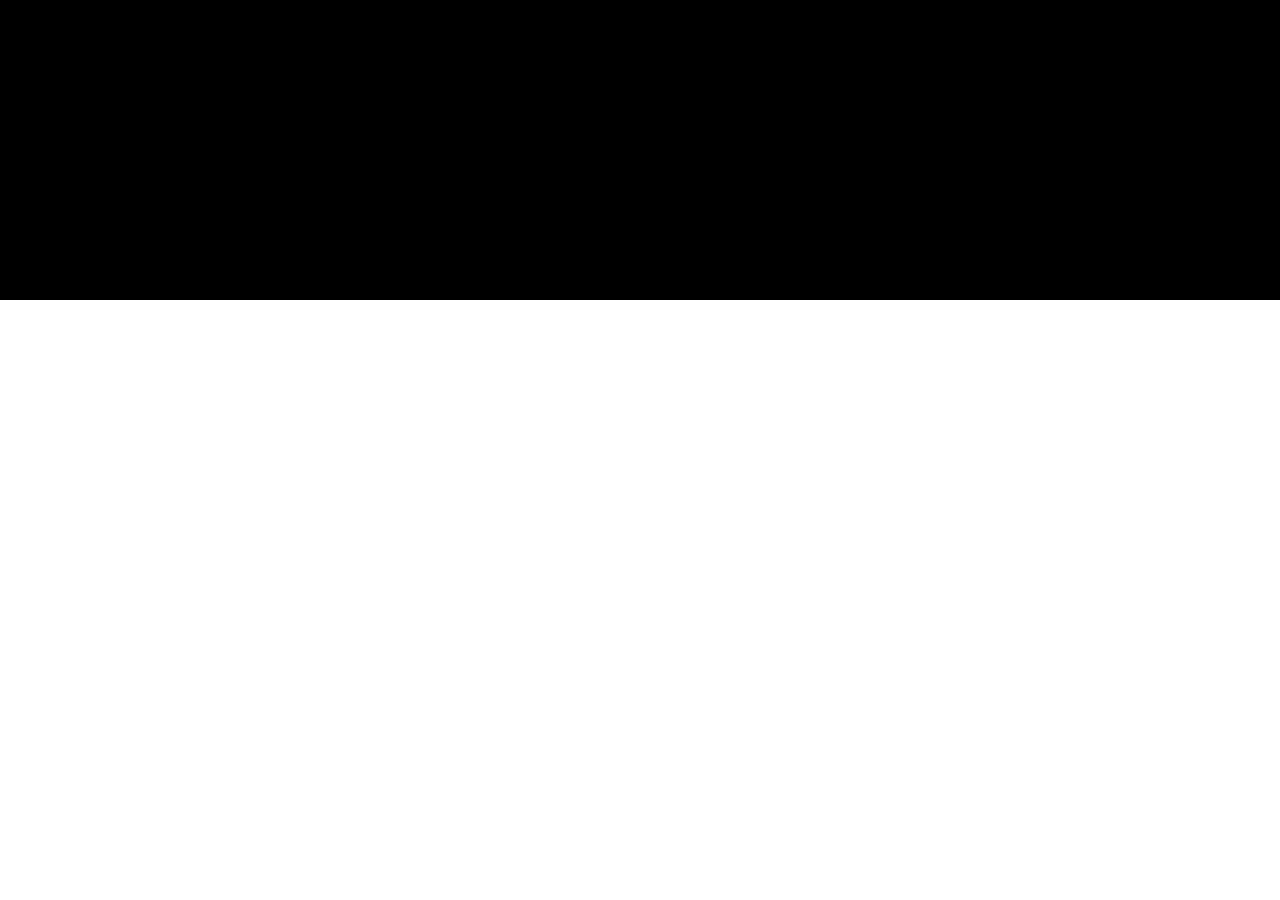
==== html/random.html @ b37ca901 "html폴더지우기, js지우기, 히스토리, 픽셀" ====
<!DOCTYPE html>
<html lang="en">

<head>
    <meta charset="UTF-8">
    <meta http-equiv="X-UA-Compatible" content="IE=edge">
    <meta name="viewport" content="width=device-width, initial-scale=1.0">
    <title>Document</title>
    <style>
        *{margin: 0; padding: 0;}
        #container {
            background-color: #000;

            width: 100vw;
            height: 300px;
        }

        .transition {
            overflow: hidden;
            position: absolute;
            top: 50%;
        }

        .transition div {
            float: left;

        }

        .white {
            background-color: #fff;
        }
    </style>
</head>

<body>
    <div id="container">
        <div class="transition"></div>
    </div>

    <script src="main.js"></script>
</body>

</html>
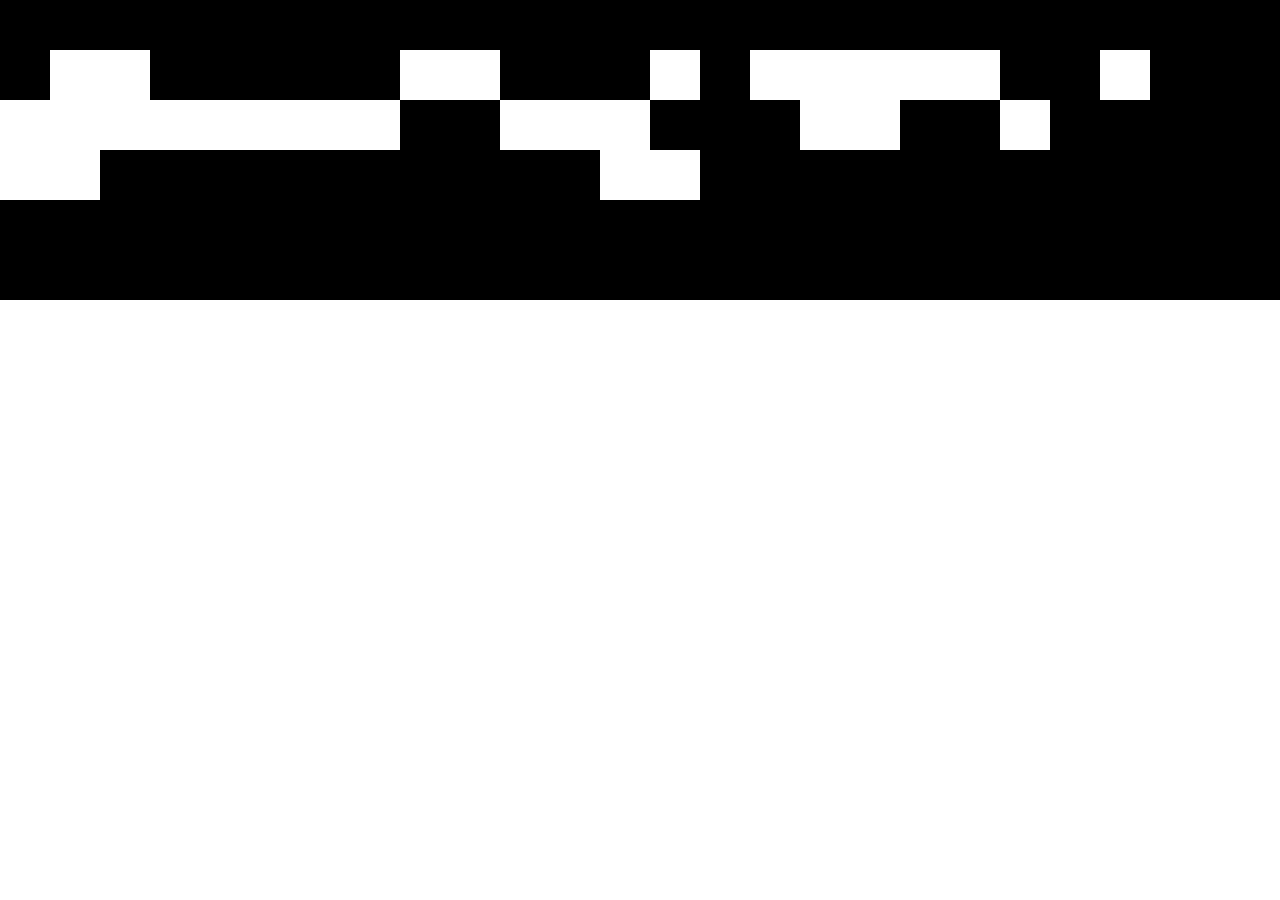
==== commit 3dcdcc9d: "220506" ====
--- a/html/random.html
+++ b/html/random.html
@@ -7,7 +7,11 @@
     <meta name="viewport" content="width=device-width, initial-scale=1.0">
     <title>Document</title>
     <style>
-        *{margin: 0; padding: 0;}
+        * {
+            margin: 0;
+            padding: 0;
+        }
+
         #container {
             background-color: #000;
 
@@ -36,8 +40,85 @@
     <div id="container">
         <div class="transition"></div>
     </div>
+    <script>
+        var rows = 8;
+        var columms = 14;
+        var speed = 250;
+        var pixelSize = 50;
+        var cssClasses = ["white"];
+        window.onload = function () {
+            if (window.innerHeight >= 600) {
+                rows = rows;
+                // columms = rows / 2;
+            }
+            var c = s(".transition").style;
+            // c.width = rows * pixelSize * 3 + "px";
+            // c.height = columms * pixelSize * 2 + "px";
+            // c.marginLeft = -(rows * pixelSize) / 3 + "px";
+            c.marginTop = -(rows * pixelSize) + "px";
+            seedGen(new Date().getTime().toString().slice(-7) + "0000");
 
-    <script src="main.js"></script>
+            function toggle() {
+                var revolutions = setInterval(function () {
+                    generateMap();
+                }, speed);
+            }
+            toggle();
+        };
+
+        function generateMap(e) {
+            var map = [];
+            var count = 0;
+            for (var i = 0; i < rows; i++) {
+                map[i] = [];
+                for (var j = 0; j < rows; j++) {
+                    if (e) {
+                        if (count > e.length) {
+                            count = 0;
+                        }
+                        map[i][j] = e[count];
+                        count++;
+                    } else {
+                        var clrs = colors[Math.floor(Math.random() * colors.length) + 0];
+                        map[i][j] = clrs;
+                    }
+                }
+            }
+            loadMap(map);
+        }
+
+        function loadMap(map) {
+            s(".transition").innerHTML = null;
+            for (var i = 0; i < rows; i++) {
+                for (var j = 0; j < rows; j++) {
+                    var cube = document.createElement("div");
+                    cube.setAttribute("class", map[i][j]);
+                    cube.style.width = pixelSize + "px";
+                    cube.style.height = pixelSize + "px";
+                    s(".transition").appendChild(cube);
+                }
+            }
+        };
+
+        function seedGen(e) {
+            colors = [];
+            if (e) {
+                var seed = e;
+            } else {
+                var seed = s("#seed").value;
+            }
+
+            for (var i = 0; i < seed.length; i++) {
+                var num = parseInt(seed.charAt(i));
+                colors.push(cssClasses[num]);
+            }
+            generateMap(colors);
+        }
+
+        function s(e) {
+            return document.querySelector(e);
+        }
+    </script>
 </body>
 
 </html>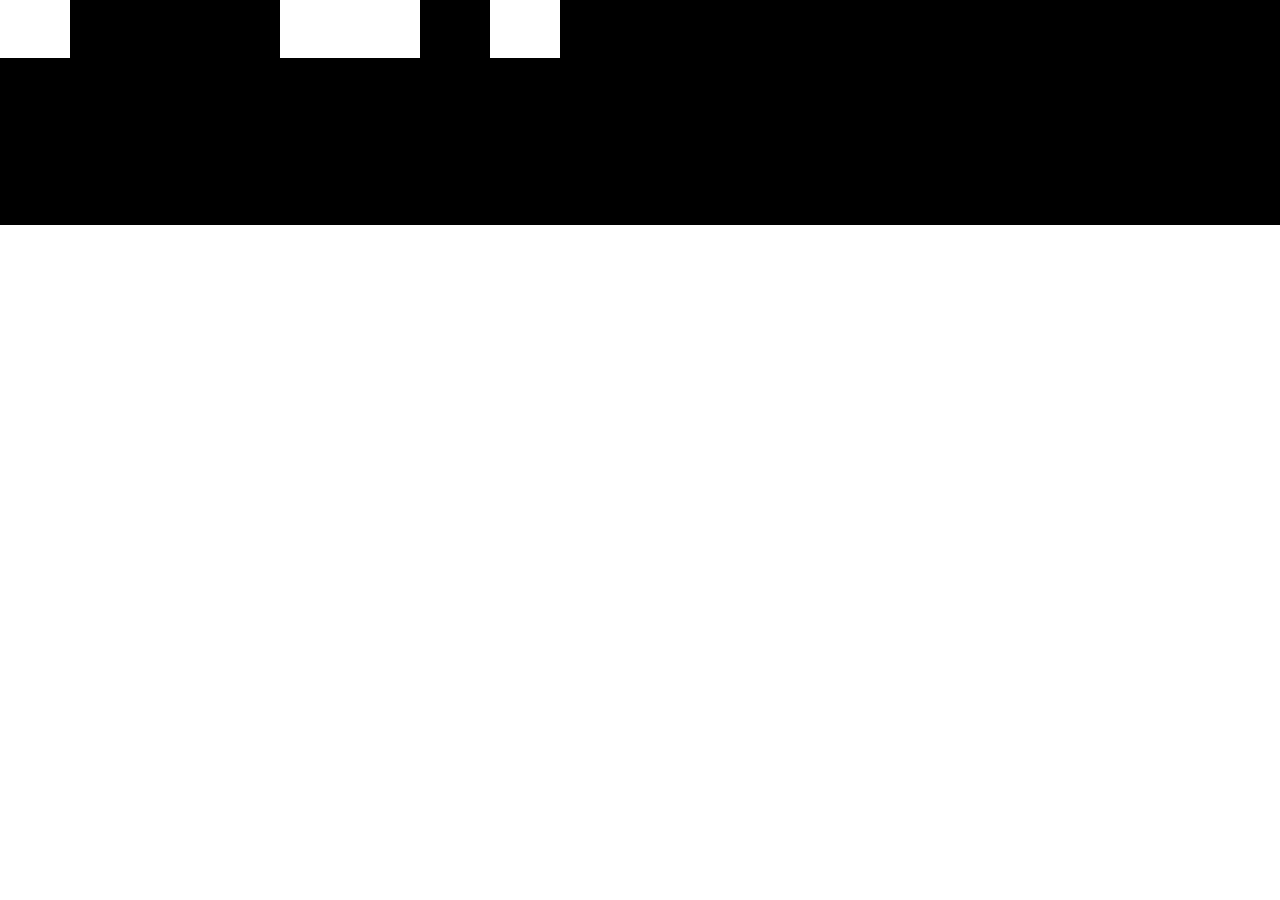
==== commit 118fcac0: "2205058" ====
--- a/html/random.html
+++ b/html/random.html
@@ -1,124 +1,121 @@
 <!DOCTYPE html>
 <html lang="en">
-
-<head>
-    <meta charset="UTF-8">
-    <meta http-equiv="X-UA-Compatible" content="IE=edge">
-    <meta name="viewport" content="width=device-width, initial-scale=1.0">
+  <head>
+    <meta charset="UTF-8" />
+    <meta http-equiv="X-UA-Compatible" content="IE=edge" />
+    <meta name="viewport" content="width=device-width, initial-scale=1.0" />
     <title>Document</title>
     <style>
-        * {
-            margin: 0;
-            padding: 0;
+      * {
+        margin: 0;
+        padding: 0;
+      }
+
+      #container {
+        background-color: #000;
+
+        width: 100vw;
+        height: 225px;
+      }
+
+      .transition {
+        overflow: hidden;
+        position: absolute;
+        top: 50%;
+      }
+
+      .transition div {
+        float: left;
+      }
+
+      .white {
+        background-color: #fff;
+      }
+    </style>
+  </head>
+
+  <body>
+    <div id="container">
+      <div class="transition"></div>
+    </div>
+    <script>
+      var rows = 8;
+      var columms = 14;
+      var speed = 250;
+      var pixelSize = 70;
+      var cssClasses = ["white"];
+      window.onload = function () {
+        if (window.innerHeight >= 600) {
+          rows = rows;
+          // columms = rows / 2;
+        }
+        var c = s(".transition").style;
+        // c.width = rows * pixelSize * 3 + "px";
+        // c.height = columms * pixelSize * 2 + "px";
+        // c.marginLeft = -(rows * pixelSize) / 3 + "px";
+        c.marginTop = -(rows * pixelSize) * 1.2 + "px";
+        seedGen(new Date().getTime().toString().slice(-7) + "0000");
+
+        function toggle() {
+          var revolutions = setInterval(function () {
+            generateMap();
+          }, speed);
+        }
+        toggle();
+      };
+
+      function generateMap(e) {
+        var map = [];
+        var count = 0;
+        for (var i = 0; i < rows; i++) {
+          map[i] = [];
+          for (var j = 0; j < rows; j++) {
+            if (e) {
+              if (count > e.length) {
+                count = 0;
+              }
+              map[i][j] = e[count];
+              count++;
+            } else {
+              var clrs = colors[Math.floor(Math.random() * colors.length) + 0];
+              map[i][j] = clrs;
+            }
+          }
+        }
+        loadMap(map);
+      }
+
+      function loadMap(map) {
+        s(".transition").innerHTML = null;
+        for (var i = 0; i < rows; i++) {
+          for (var j = 0; j < rows; j++) {
+            var cube = document.createElement("div");
+            cube.setAttribute("class", map[i][j]);
+            cube.style.width = pixelSize + "px";
+            cube.style.height = pixelSize + "px";
+            s(".transition").appendChild(cube);
+          }
+        }
+      }
+
+      function seedGen(e) {
+        colors = [];
+        if (e) {
+          var seed = e;
+        } else {
+          var seed = s("#seed").value;
         }
 
-        #container {
-            background-color: #000;
+        for (var i = 0; i < seed.length; i++) {
+          var num = parseInt(seed.charAt(i));
+          colors.push(cssClasses[num]);
+        }
+        generateMap(colors);
+      }
 
-            width: 100vw;
-            height: 300px;
-        }
-
-        .transition {
-            overflow: hidden;
-            position: absolute;
-            top: 50%;
-        }
-
-        .transition div {
-            float: left;
-
-        }
-
-        .white {
-            background-color: #fff;
-        }
-    </style>
-</head>
-
-<body>
-    <div id="container">
-        <div class="transition"></div>
-    </div>
-    <script>
-        var rows = 8;
-        var columms = 14;
-        var speed = 250;
-        var pixelSize = 50;
-        var cssClasses = ["white"];
-        window.onload = function () {
-            if (window.innerHeight >= 600) {
-                rows = rows;
-                // columms = rows / 2;
-            }
-            var c = s(".transition").style;
-            // c.width = rows * pixelSize * 3 + "px";
-            // c.height = columms * pixelSize * 2 + "px";
-            // c.marginLeft = -(rows * pixelSize) / 3 + "px";
-            c.marginTop = -(rows * pixelSize) + "px";
-            seedGen(new Date().getTime().toString().slice(-7) + "0000");
-
-            function toggle() {
-                var revolutions = setInterval(function () {
-                    generateMap();
-                }, speed);
-            }
-            toggle();
-        };
-
-        function generateMap(e) {
-            var map = [];
-            var count = 0;
-            for (var i = 0; i < rows; i++) {
-                map[i] = [];
-                for (var j = 0; j < rows; j++) {
-                    if (e) {
-                        if (count > e.length) {
-                            count = 0;
-                        }
-                        map[i][j] = e[count];
-                        count++;
-                    } else {
-                        var clrs = colors[Math.floor(Math.random() * colors.length) + 0];
-                        map[i][j] = clrs;
-                    }
-                }
-            }
-            loadMap(map);
-        }
-
-        function loadMap(map) {
-            s(".transition").innerHTML = null;
-            for (var i = 0; i < rows; i++) {
-                for (var j = 0; j < rows; j++) {
-                    var cube = document.createElement("div");
-                    cube.setAttribute("class", map[i][j]);
-                    cube.style.width = pixelSize + "px";
-                    cube.style.height = pixelSize + "px";
-                    s(".transition").appendChild(cube);
-                }
-            }
-        };
-
-        function seedGen(e) {
-            colors = [];
-            if (e) {
-                var seed = e;
-            } else {
-                var seed = s("#seed").value;
-            }
-
-            for (var i = 0; i < seed.length; i++) {
-                var num = parseInt(seed.charAt(i));
-                colors.push(cssClasses[num]);
-            }
-            generateMap(colors);
-        }
-
-        function s(e) {
-            return document.querySelector(e);
-        }
+      function s(e) {
+        return document.querySelector(e);
+      }
     </script>
-</body>
-
-</html>+  </body>
+</html>
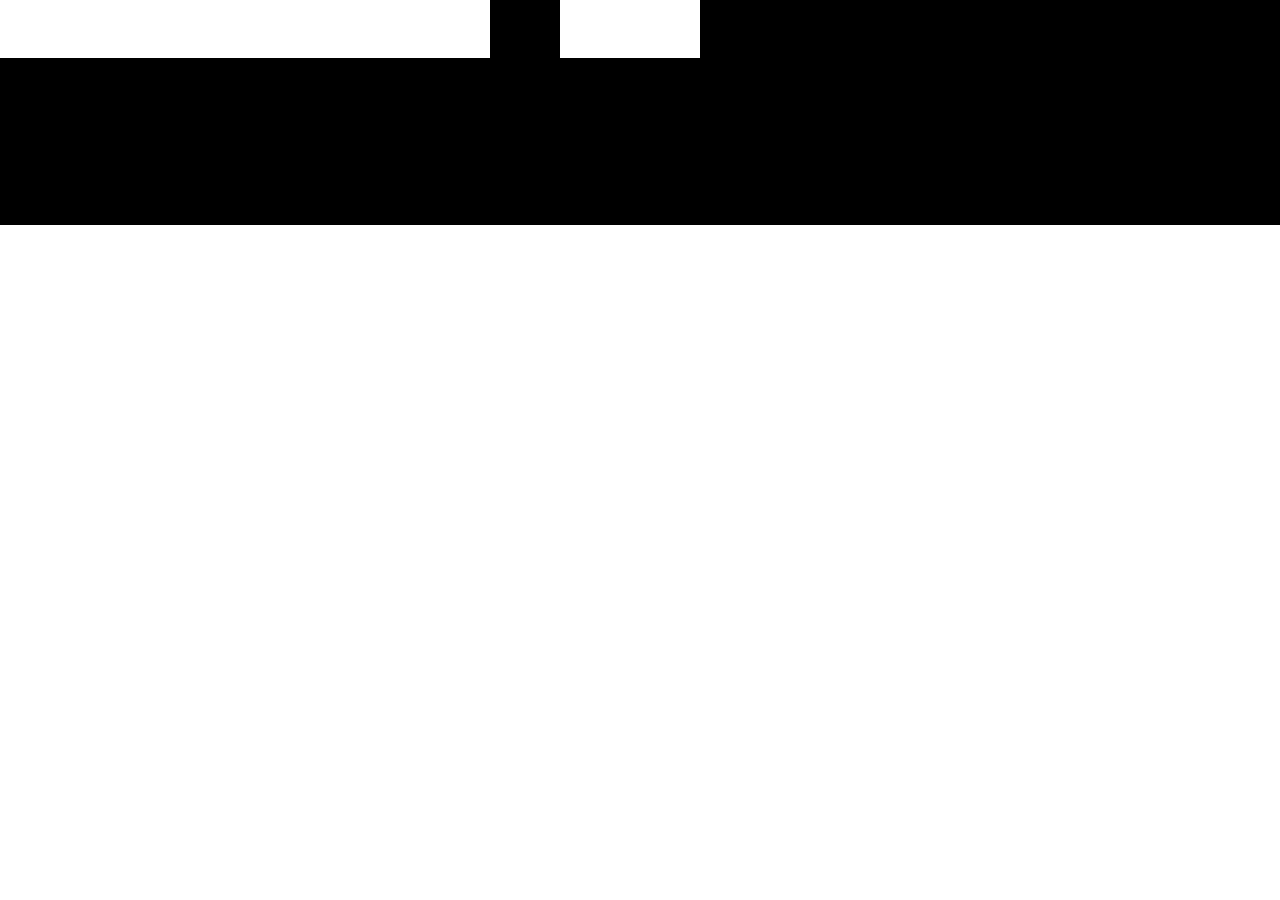
==== commit 0b3c5c3e: "220509" ====
--- a/html/random.html
+++ b/html/random.html
@@ -1,121 +1,123 @@
 <!DOCTYPE html>
 <html lang="en">
-  <head>
+
+<head>
     <meta charset="UTF-8" />
     <meta http-equiv="X-UA-Compatible" content="IE=edge" />
     <meta name="viewport" content="width=device-width, initial-scale=1.0" />
     <title>Document</title>
     <style>
-      * {
-        margin: 0;
-        padding: 0;
-      }
+        * {
+            margin: 0;
+            padding: 0;
+        }
 
-      #container {
-        background-color: #000;
+        #container {
+            background-color: #000;
 
-        width: 100vw;
-        height: 225px;
-      }
+            width: 100vw;
+            height: 225px;
+        }
 
-      .transition {
-        overflow: hidden;
-        position: absolute;
-        top: 50%;
-      }
+        .transition {
+            overflow: hidden;
+            position: absolute;
+            top: 50%;
+        }
 
-      .transition div {
-        float: left;
-      }
+        .transition div {
+            float: left;
+        }
 
-      .white {
-        background-color: #fff;
-      }
+        .white {
+            background-color: #fff;
+        }
     </style>
-  </head>
+</head>
 
-  <body>
+<body>
     <div id="container">
-      <div class="transition"></div>
+        <div class="transition"></div>
     </div>
     <script>
-      var rows = 8;
-      var columms = 14;
-      var speed = 250;
-      var pixelSize = 70;
-      var cssClasses = ["white"];
-      window.onload = function () {
-        if (window.innerHeight >= 600) {
-          rows = rows;
-          // columms = rows / 2;
-        }
-        var c = s(".transition").style;
-        // c.width = rows * pixelSize * 3 + "px";
-        // c.height = columms * pixelSize * 2 + "px";
-        // c.marginLeft = -(rows * pixelSize) / 3 + "px";
-        c.marginTop = -(rows * pixelSize) * 1.2 + "px";
-        seedGen(new Date().getTime().toString().slice(-7) + "0000");
+        var rows = 8;
+        var columms = 14;
+        var speed = 250;
+        var pixelSize = 70;
+        var cssClasses = ["white"];
+        window.onload = function () {
+            if (window.innerHeight >= 600) {
+                rows = rows;
+                // columms = rows / 2;
+            }
+            var c = s(".transition").style;
+            // c.width = rows * pixelSize * 3 + "px";
+            // c.height = columms * pixelSize * 2 + "px";
+            // c.marginLeft = -(rows * pixelSize) / 3 + "px";
+            c.marginTop = -(rows * pixelSize) * 1.2 + "px";
+            seedGen(new Date().getTime().toString().slice(-7) + "0000");
 
-        function toggle() {
-          var revolutions = setInterval(function () {
-            generateMap();
-          }, speed);
-        }
-        toggle();
-      };
+            function toggle() {
+                var revolutions = setInterval(function () {
+                    generateMap();
+                }, speed);
+            }
+            toggle();
+        };
 
-      function generateMap(e) {
-        var map = [];
-        var count = 0;
-        for (var i = 0; i < rows; i++) {
-          map[i] = [];
-          for (var j = 0; j < rows; j++) {
-            if (e) {
-              if (count > e.length) {
-                count = 0;
-              }
-              map[i][j] = e[count];
-              count++;
-            } else {
-              var clrs = colors[Math.floor(Math.random() * colors.length) + 0];
-              map[i][j] = clrs;
+        function generateMap(e) {
+            var map = [];
+            var count = 0;
+            for (var i = 0; i < rows; i++) {
+                map[i] = [];
+                for (var j = 0; j < rows; j++) {
+                    if (e) {
+                        if (count > e.length) {
+                            count = 0;
+                        }
+                        map[i][j] = e[count];
+                        count++;
+                    } else {
+                        var clrs = colors[Math.floor(Math.random() * colors.length) + 0];
+                        map[i][j] = clrs;
+                    }
+                }
             }
-          }
-        }
-        loadMap(map);
-      }
-
-      function loadMap(map) {
-        s(".transition").innerHTML = null;
-        for (var i = 0; i < rows; i++) {
-          for (var j = 0; j < rows; j++) {
-            var cube = document.createElement("div");
-            cube.setAttribute("class", map[i][j]);
-            cube.style.width = pixelSize + "px";
-            cube.style.height = pixelSize + "px";
-            s(".transition").appendChild(cube);
-          }
-        }
-      }
-
-      function seedGen(e) {
-        colors = [];
-        if (e) {
-          var seed = e;
-        } else {
-          var seed = s("#seed").value;
+            loadMap(map);
         }
 
-        for (var i = 0; i < seed.length; i++) {
-          var num = parseInt(seed.charAt(i));
-          colors.push(cssClasses[num]);
+        function loadMap(map) {
+            s(".transition").innerHTML = null;
+            for (var i = 0; i < rows; i++) {
+                for (var j = 0; j < rows; j++) {
+                    var cube = document.createElement("div");
+                    cube.setAttribute("class", map[i][j]);
+                    cube.style.width = pixelSize + "px";
+                    cube.style.height = pixelSize + "px";
+                    s(".transition").appendChild(cube);
+                }
+            }
         }
-        generateMap(colors);
-      }
 
-      function s(e) {
-        return document.querySelector(e);
-      }
+        function seedGen(e) {
+            colors = [];
+            if (e) {
+                var seed = e;
+            } else {
+                var seed = s("#seed").value;
+            }
+
+            for (var i = 0; i < seed.length; i++) {
+                var num = parseInt(seed.charAt(i));
+                colors.push(cssClasses[num]);
+            }
+            generateMap(colors);
+        }
+
+        function s(e) {
+            return document.querySelector(e);
+        }
     </script>
-  </body>
-</html>
+</body>
+
+</html>